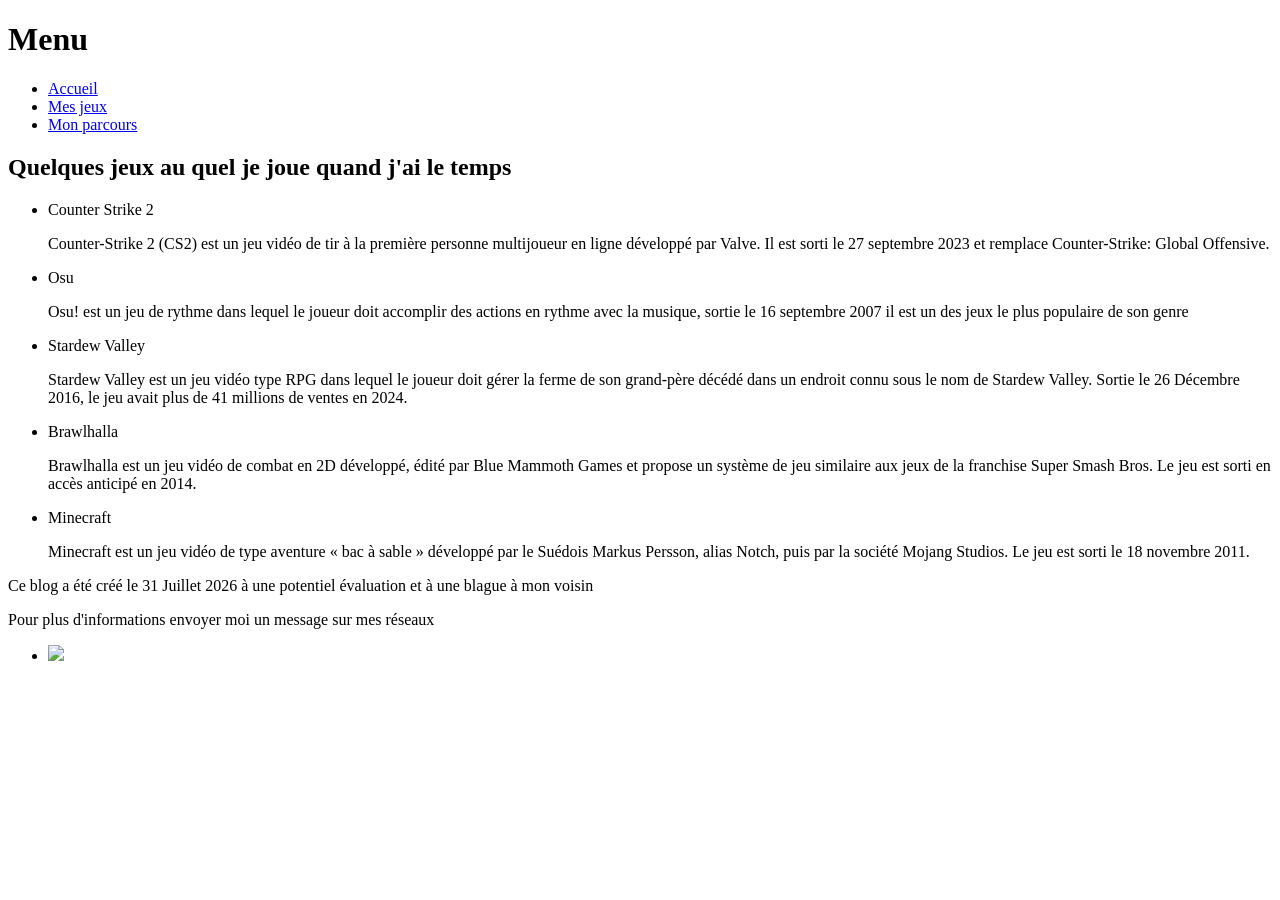
==== jeux.html @ fa9682d8 "Add jeux.html with game descriptions and links" ====
<!DOCTYPE html>
<html lang="fr">

	<head>
		<title>
			Page d'accueil
		</title>
		<link rel="stylesheet" href="style.css">
        <meta charset="utf-8">
	</head>

    <body>
        <header>
            <h1>Menu</h1>    
            <ul>
                <li><a href="index.html">Accueil<a></li>
                <li><a href="jeux.html">Mes jeux</a></li>
                <li><a href="Monparcours.html">Mon parcours</a></li>
            </ul>
        </header>

        <section>
            <h1>Quelques jeux au quel je joue quand j'ai le temps</h1>
            <ul>
                <li>Counter Strike 2</li>
                <p>Counter-Strike 2 (CS2) est un jeu vidéo de tir à la première personne multijoueur en ligne développé par Valve. Il est sorti le 27 septembre 2023 et remplace Counter-Strike: Global Offensive.</p>
                
                <li>Osu</li>
                <p>Osu! est un jeu de rythme dans lequel le joueur doit accomplir des actions en rythme avec la musique, sortie le 16 septembre 2007 il est un des jeux le plus populaire de son genre</p>
                
                <li>Stardew Valley</li>
                <p>Stardew Valley est un jeu vidéo type RPG dans lequel le joueur doit gérer la ferme de son grand-père décédé dans un endroit connu sous le nom de Stardew Valley. Sortie le 26 Décembre 2016, le jeu avait plus de 41 millions de ventes en 2024.</p>
                
                <li>Brawlhalla</li>
                <p>Brawlhalla est un jeu vidéo de combat en 2D développé, édité par Blue Mammoth Games et propose un système de jeu similaire aux jeux de la franchise Super Smash Bros. Le jeu est sorti en accès anticipé en 2014.</p>
                
                <li>Minecraft</li>
                <p>Minecraft est un jeu vidéo de type aventure « bac à sable » développé par le Suédois Markus Persson, alias Notch, puis par la société Mojang Studios. Le jeu est sorti le 18 novembre 2011.</p>
            </ul>
        </section>


        <footer>
            <p>Ce blog a été créé le 31 Juillet 2026 à une potentiel évaluation et à une blague à mon voisin</p>
            <p>Pour plus d'informations envoyer moi un message sur mes réseaux</p>
            <ul>
                <li><a href="https://www.instagram.com/soupe_pho_master"><img src="https://th.bing.com/th/id/OSK.ssiFkjKwmqAs1MaNJ5mWDBNyAAO5PRWNfbBm2NdIaFk?w=50&h=50&c=12&o=6&pid=SANGAM" /></a></li>
            </ul>        
        </footer>
    </body>


</html>
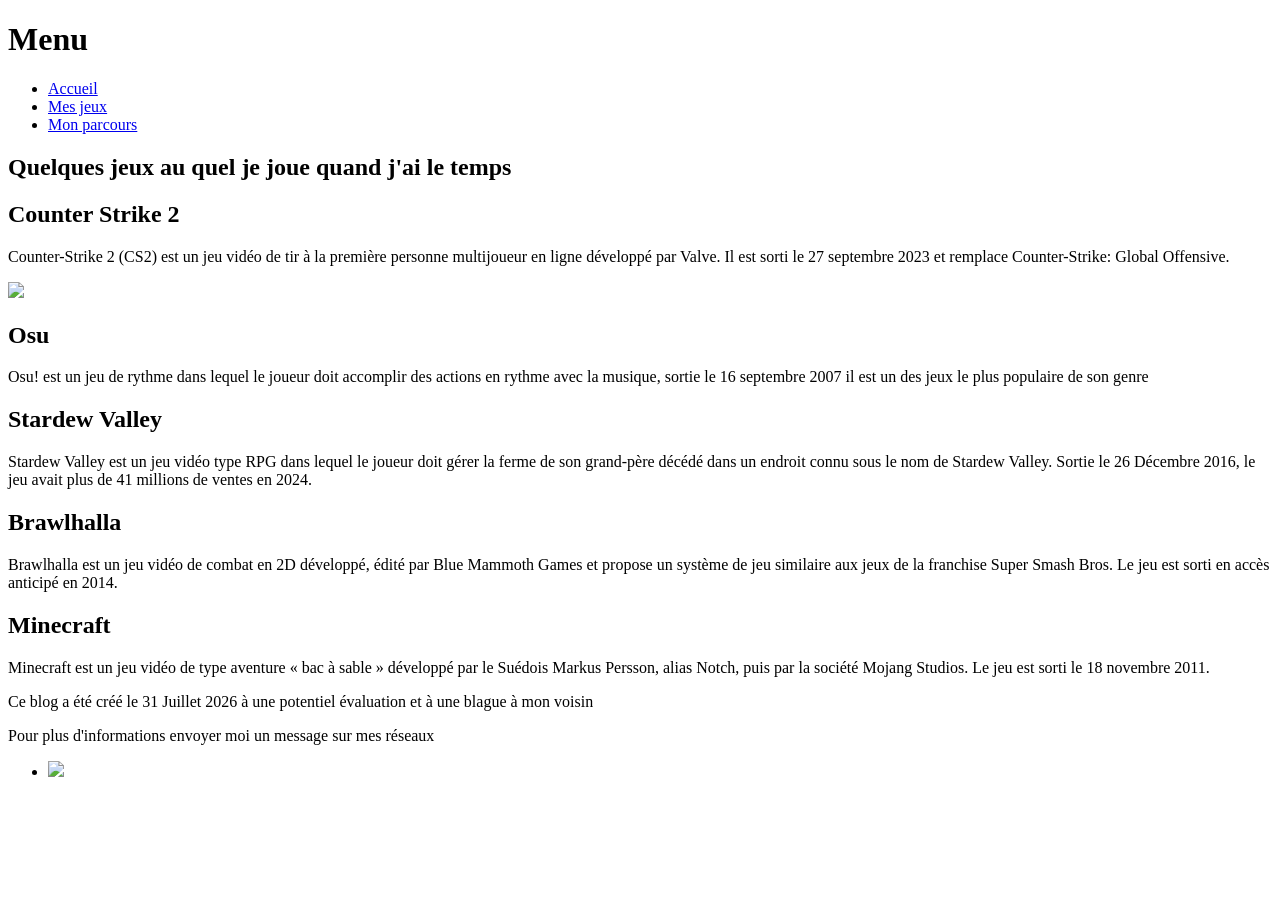
==== commit 2c90cc43: "Refactor game list to use divs with descriptions Replaced list items with divs for game descriptions" ====
--- a/jeux.html
+++ b/jeux.html
@@ -3,7 +3,7 @@
 
 	<head>
 		<title>
-			Page d'accueil
+			Les jeux
 		</title>
 		<link rel="stylesheet" href="style.css">
         <meta charset="utf-8">
@@ -21,22 +21,31 @@
 
         <section>
             <h1>Quelques jeux au quel je joue quand j'ai le temps</h1>
-            <ul>
-                <li>Counter Strike 2</li>
+            <div>
+                <h2>Counter Strike 2</h2>
                 <p>Counter-Strike 2 (CS2) est un jeu vidéo de tir à la première personne multijoueur en ligne développé par Valve. Il est sorti le 27 septembre 2023 et remplace Counter-Strike: Global Offensive.</p>
-                
-                <li>Osu</li>
+                <img src="https://static0.gamerantimages.com/wordpress/wp-content/uploads/2025/03/counter-strike-2-promotional-art.jpg"/>
+            </div>
+
+            <div>    
+                <h2>Osu</h2>
                 <p>Osu! est un jeu de rythme dans lequel le joueur doit accomplir des actions en rythme avec la musique, sortie le 16 septembre 2007 il est un des jeux le plus populaire de son genre</p>
-                
-                <li>Stardew Valley</li>
+            </div>
+
+            <div>    
+                <h2>Stardew Valley</h2>
                 <p>Stardew Valley est un jeu vidéo type RPG dans lequel le joueur doit gérer la ferme de son grand-père décédé dans un endroit connu sous le nom de Stardew Valley. Sortie le 26 Décembre 2016, le jeu avait plus de 41 millions de ventes en 2024.</p>
-                
-                <li>Brawlhalla</li>
+            </div>
+            
+            <div>
+                <h2>Brawlhalla</h2>
                 <p>Brawlhalla est un jeu vidéo de combat en 2D développé, édité par Blue Mammoth Games et propose un système de jeu similaire aux jeux de la franchise Super Smash Bros. Le jeu est sorti en accès anticipé en 2014.</p>
-                
-                <li>Minecraft</li>
+            </div>
+            
+            <div>
+                <h2>Minecraft</h2>
                 <p>Minecraft est un jeu vidéo de type aventure « bac à sable » développé par le Suédois Markus Persson, alias Notch, puis par la société Mojang Studios. Le jeu est sorti le 18 novembre 2011.</p>
-            </ul>
+            </div>
         </section>
 
 
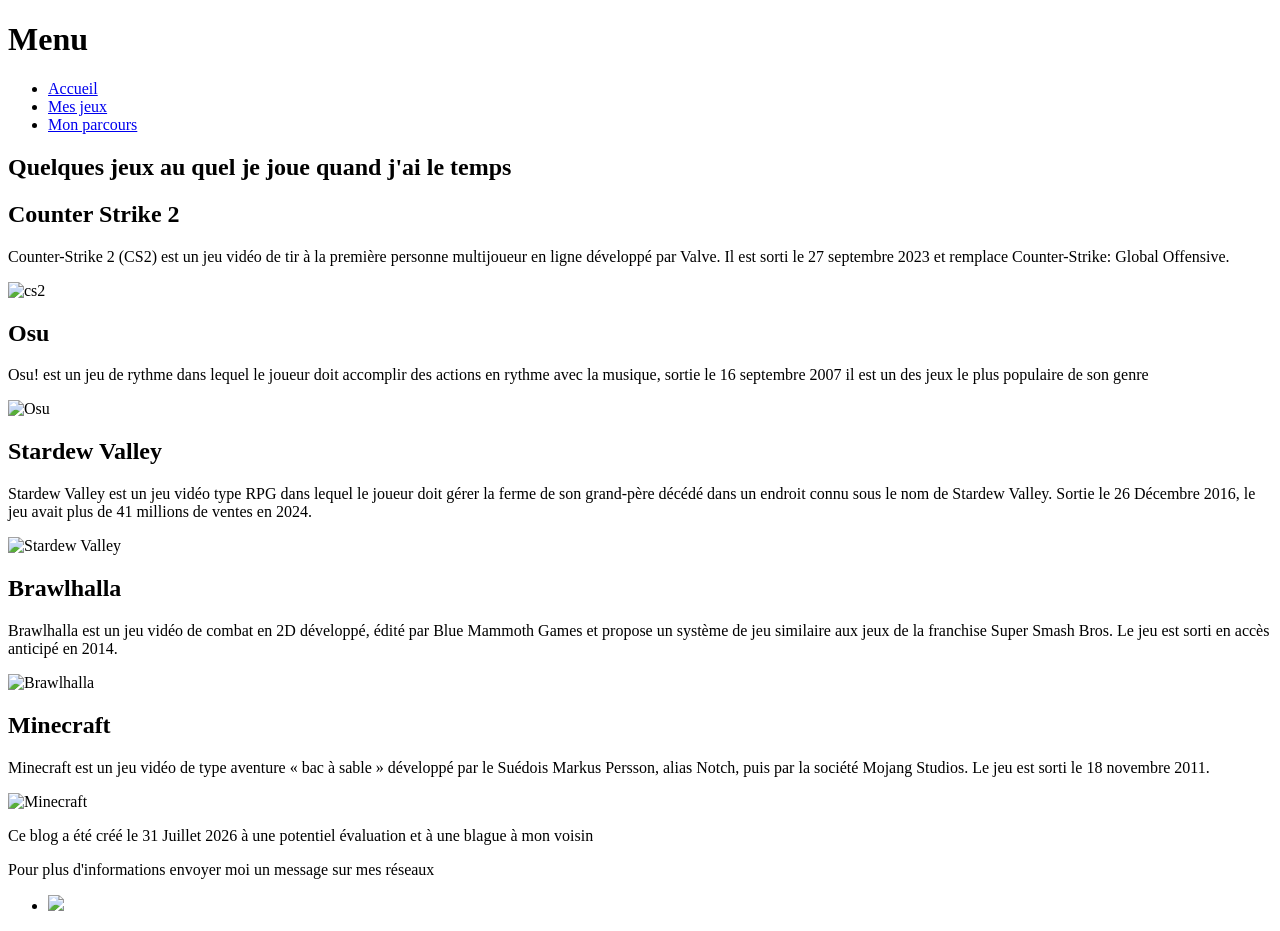
==== commit a6185625: "Enhance image accessibility and semantic markup Added alt attributes to images and wrapped the date " ====
--- a/jeux.html
+++ b/jeux.html
@@ -24,33 +24,37 @@
             <div>
                 <h2>Counter Strike 2</h2>
                 <p>Counter-Strike 2 (CS2) est un jeu vidéo de tir à la première personne multijoueur en ligne développé par Valve. Il est sorti le 27 septembre 2023 et remplace Counter-Strike: Global Offensive.</p>
-                <img src="https://static0.gamerantimages.com/wordpress/wp-content/uploads/2025/03/counter-strike-2-promotional-art.jpg"/>
+                <img src="https://static0.gamerantimages.com/wordpress/wp-content/uploads/2025/03/counter-strike-2-promotional-art.jpg" alt="cs2"/>
             </div>
 
             <div>    
                 <h2>Osu</h2>
                 <p>Osu! est un jeu de rythme dans lequel le joueur doit accomplir des actions en rythme avec la musique, sortie le 16 septembre 2007 il est un des jeux le plus populaire de son genre</p>
+                <img src="https://1000logos.net/wp-content/uploads/2023/04/Osu-Logo.jpg" alt="Osu"/>
             </div>
 
             <div>    
                 <h2>Stardew Valley</h2>
                 <p>Stardew Valley est un jeu vidéo type RPG dans lequel le joueur doit gérer la ferme de son grand-père décédé dans un endroit connu sous le nom de Stardew Valley. Sortie le 26 Décembre 2016, le jeu avait plus de 41 millions de ventes en 2024.</p>
+                <img src="https://static0.gamerantimages.com/wordpress/wp-content/uploads/wm/2025/03/stardew-valley-2025-restart.jpg" alt="Stardew Valley"/>            
             </div>
             
             <div>
                 <h2>Brawlhalla</h2>
                 <p>Brawlhalla est un jeu vidéo de combat en 2D développé, édité par Blue Mammoth Games et propose un système de jeu similaire aux jeux de la franchise Super Smash Bros. Le jeu est sorti en accès anticipé en 2014.</p>
+                <img src="https://hastega.net/wp-content/uploads/2022/01/29ce5fb922a60c96fd1549b8797e5297.jpg" alt= "Brawlhalla"/>
             </div>
             
             <div>
                 <h2>Minecraft</h2>
                 <p>Minecraft est un jeu vidéo de type aventure « bac à sable » développé par le Suédois Markus Persson, alias Notch, puis par la société Mojang Studios. Le jeu est sorti le 18 novembre 2011.</p>
+                <img src="https://store-images.s-microsoft.com/image/apps.60323.14294656681058683.4d17bdd8-7026-429a-846f-cf7836bc9e56.a69e6905-8926-4a48-b243-14a039b97aae?mode=scale&q=90&h=1080&w=1920&format=jpg" alt="Minecraft"/>
             </div>
         </section>
 
 
         <footer>
-            <p>Ce blog a été créé le 31 Juillet 2026 à une potentiel évaluation et à une blague à mon voisin</p>
+            <p>Ce blog a été créé le <time datetime="2026-07-31">31 Juillet 2026</time> à une potentiel évaluation et à une blague à mon voisin</p>
             <p>Pour plus d'informations envoyer moi un message sur mes réseaux</p>
             <ul>
                 <li><a href="https://www.instagram.com/soupe_pho_master"><img src="https://th.bing.com/th/id/OSK.ssiFkjKwmqAs1MaNJ5mWDBNyAAO5PRWNfbBm2NdIaFk?w=50&h=50&c=12&o=6&pid=SANGAM" /></a></li>
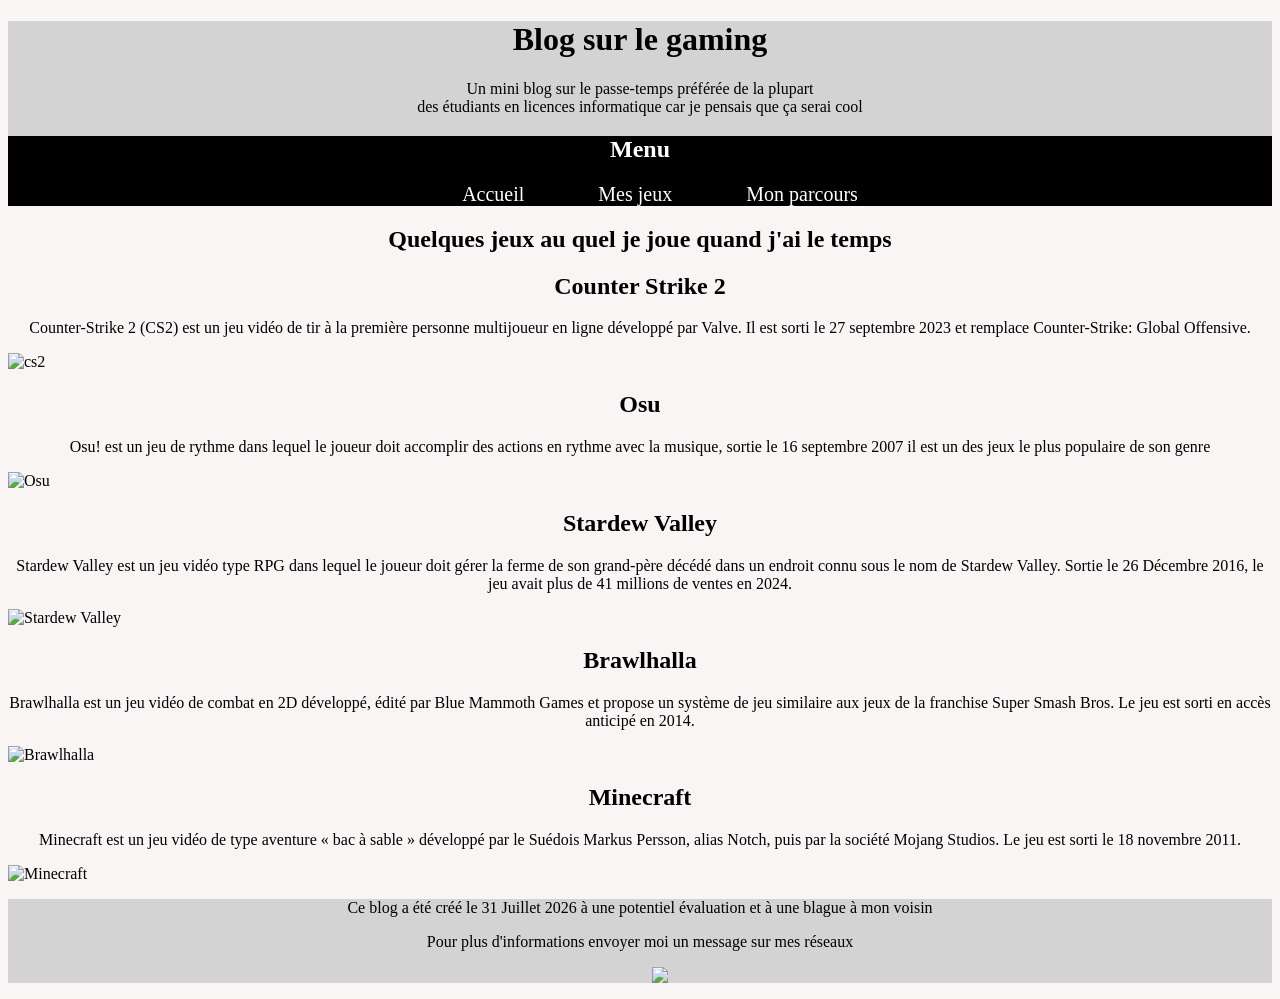
==== commit a27913c7: "Revise header and menu structure in jeux.html Updated header to include a blog title and description" ====
--- a/jeux.html
+++ b/jeux.html
@@ -11,12 +11,17 @@
 
     <body>
         <header>
-            <h1>Menu</h1>    
-            <ul>
-                <li><a href="index.html">Accueil<a></li>
-                <li><a href="jeux.html">Mes jeux</a></li>
-                <li><a href="Monparcours.html">Mon parcours</a></li>
-            </ul>
+            <h1>Blog sur le gaming </h1>    
+            <p>Un mini blog sur le passe-temps préférée de la plupart <br> des étudiants en licences informatique car je pensais que ça serai cool</p>
+            <!-- bar du menu-->
+            <nav id="menu">
+                <h1>Menu</h1>
+                <ul>
+                    <li><a href="index.html">Accueil<a></li>
+                    <li><a href="jeux.html">Mes jeux</a></li>
+                    <li><a href="Monparcours.html">Mon parcours</a></li>
+                </ul>
+            </nav>
         </header>
 
         <section>
--- a/style.css
+++ b/style.css
@@ -0,0 +1,78 @@
+html{
+	font-family : "Gill Sans";
+	background-color : #f9f5f5;
+}
+
+a{
+	text-decoration : None;
+	color : black;
+}
+
+p{
+	text-align : center;
+}
+ul{
+	list-style-type : none;
+}
+
+img{ 
+	max-width : 300px;
+	max-height : 400px;
+	width : auto;
+	height : auto;
+}
+
+h2,h1{
+	display : flex;
+	justify-content : center;
+}
+
+header{
+	background-color : lightgrey;
+}
+
+
+header h1 p{
+	text-align : center;
+	color : 255 255 255;
+}
+
+header nav ul li{
+	display : inline-block;
+	margin-right: 35px;
+	margin-left: 35px;
+	font-size : 20px;
+	color : white;
+}
+
+header nav ul li a{
+	color : white;
+}
+
+h1~ul{
+	text-align : center;
+	margin : 1% 0;
+}
+
+#menu{
+	background-color : black;
+	color : white;
+}
+
+.wrapper{
+	display: grid;
+	grid-template-columns: repeat(3, 1fr);
+	grid-auto-rows: 200px;
+}
+
+
+footer{
+	background-color : lightgrey;
+}
+
+footer ul li a{
+	display : flex;
+	justify-content : center;
+}
+
+
